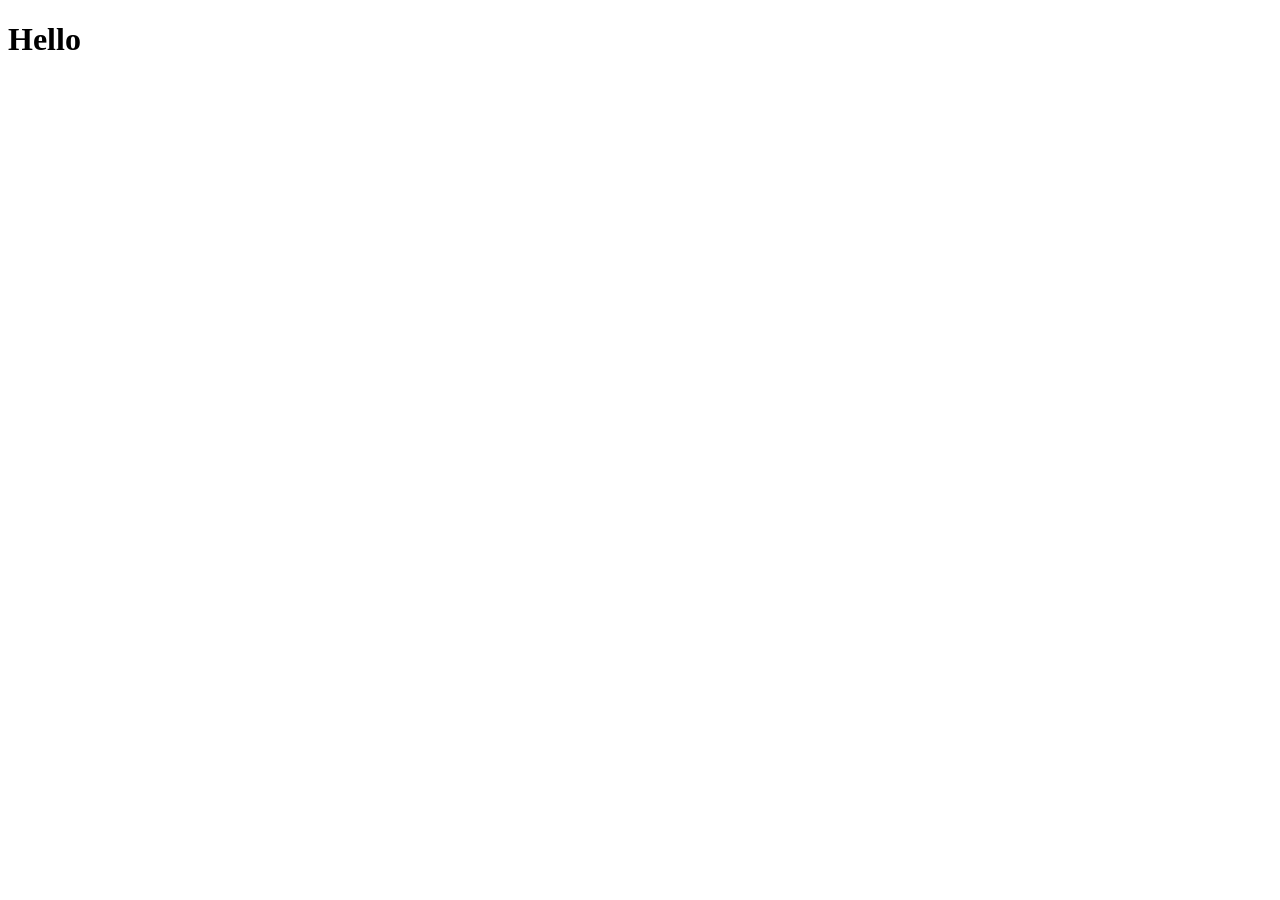
==== public/index.html @ ade25844 "Initial commit: Multithreaded HTTP server" ====
<!-- <!DOCTYPE html>
<html lang="en">
<head>
  <meta charset="UTF-8">
  <meta name="viewport" content="width=device-width, initial-scale=1.0">
  <title>My HTTP Server Project</title>
  <style>
    body {
      margin: 0;
      font-family: 'Segoe UI', Tahoma, Geneva, Verdana, sans-serif;
      background: linear-gradient(135deg, #74ebd5 0%, #ACB6E5 100%);
      color: #333;
    }
    header {
      background: rgba(0,0,0,0.7);
      color: #fff;
      padding: 20px;
      text-align: center;
    }
    header h1 {
      margin: 0;
      font-size: 2.5em;
      letter-spacing: 2px;
    }
    nav {
      margin-top: 10px;
    }
    nav a {
      color: #fff;
      text-decoration: none;
      margin: 0 15px;
      font-weight: bold;
      transition: color 0.3s;
    }
    nav a:hover {
      color: #74ebd5;
    }
    .container {
      padding: 40px;
      text-align: center;
    }
    .card {
      background: #fff;
      border-radius: 10px;
      box-shadow: 0 4px 10px rgba(0,0,0,0.2);
      display: inline-block;
      margin: 20px;
      padding: 20px;
      width: 250px;
      transition: transform 0.3s;
    }
    .card:hover {
      transform: translateY(-10px);
    }
    .card h2 {
      margin-top: 0;
      color: #444;
    }
    footer {
      background: rgba(0,0,0,0.7);
      color: #fff;
      text-align: center;
      padding: 15px;
      position: fixed;
      bottom: 0;
      width: 100%;
    }
  </style>
</head>
<body>
  <header>
    <h1>Welcome to My Server</h1>
    <nav>
      <a href="#">Home</a>
      <a href="#">Projects</a>
      <a href="about.html">About</a>
      <a href="#">Contact</a>
    </nav>
  </header>

  <div class="container">
    <div class="card">
      <h2>Fast</h2>
      <p>Experience lightning-fast responses with this server setup.</p>
    </div>
    <div class="card">
      <h2>Reliable</h2>
      <p>Built with stability and performance in mind.</p>
    </div>
    <div class="card">
      <h2>Modern</h2>
      <p>Clean design and responsive layout for all devices.</p>
    </div>
  </div>

  <footer>
    <p>&copy; 2026 My HTTP Server Project</p>
  </footer>
</body>
</html> -->


<!DOCTYPE html>
<html>
<head>
    <script src="/script.js"></script>
    <link rel="stylesheet" href="/style.css">
</head>
<body>
    <h1>Hello</h1>
</body>
</html>
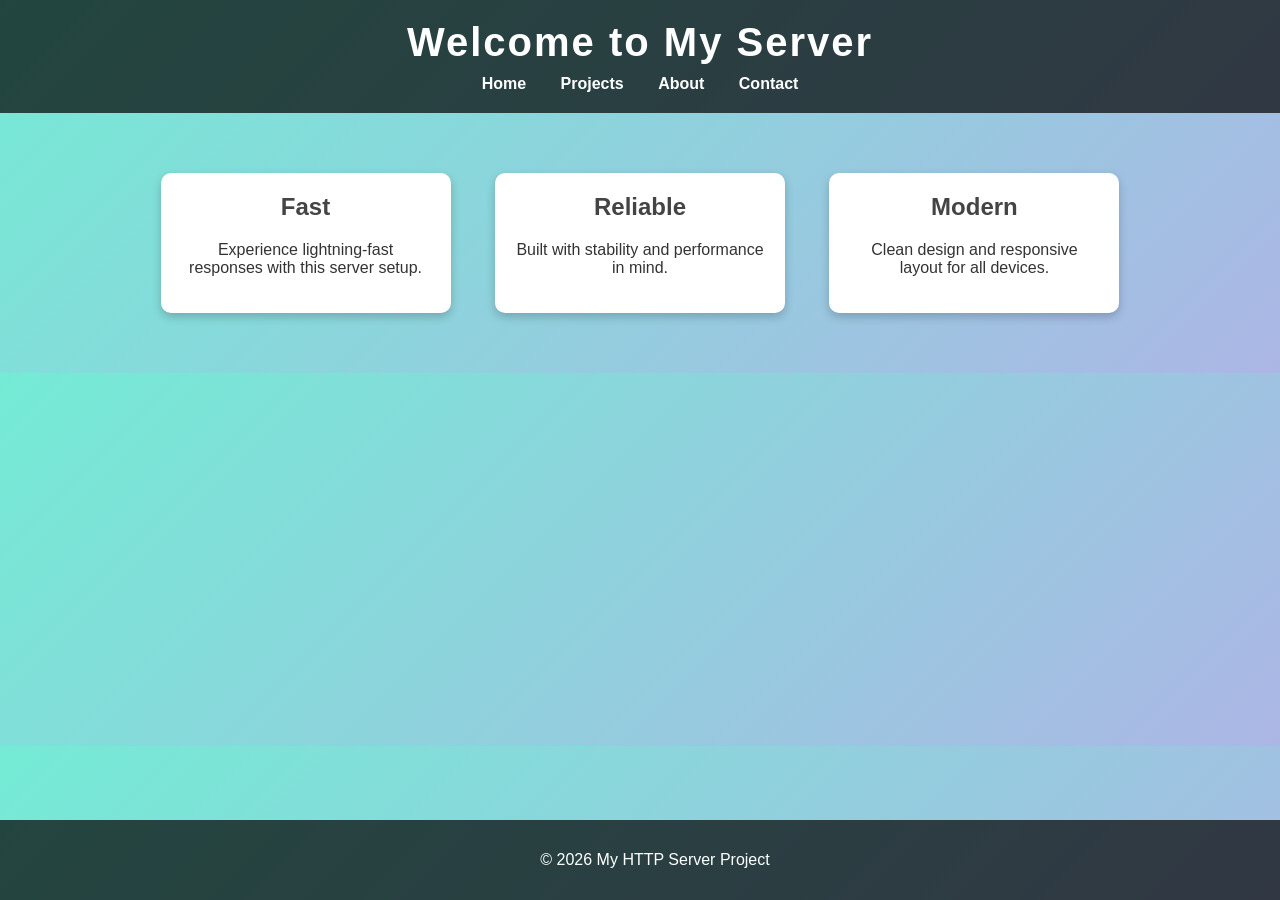
==== commit 540d059f: "Improve index page layout" ====
--- a/public/index.html
+++ b/public/index.html
@@ -1,4 +1,4 @@
-<!-- <!DOCTYPE html>
+<!DOCTYPE html>
 <html lang="en">
 <head>
   <meta charset="UTF-8">
@@ -97,16 +97,4 @@
     <p>&copy; 2026 My HTTP Server Project</p>
   </footer>
 </body>
-</html> -->
-
-
-<!DOCTYPE html>
-<html>
-<head>
-    <script src="/script.js"></script>
-    <link rel="stylesheet" href="/style.css">
-</head>
-<body>
-    <h1>Hello</h1>
-</body>
 </html>
